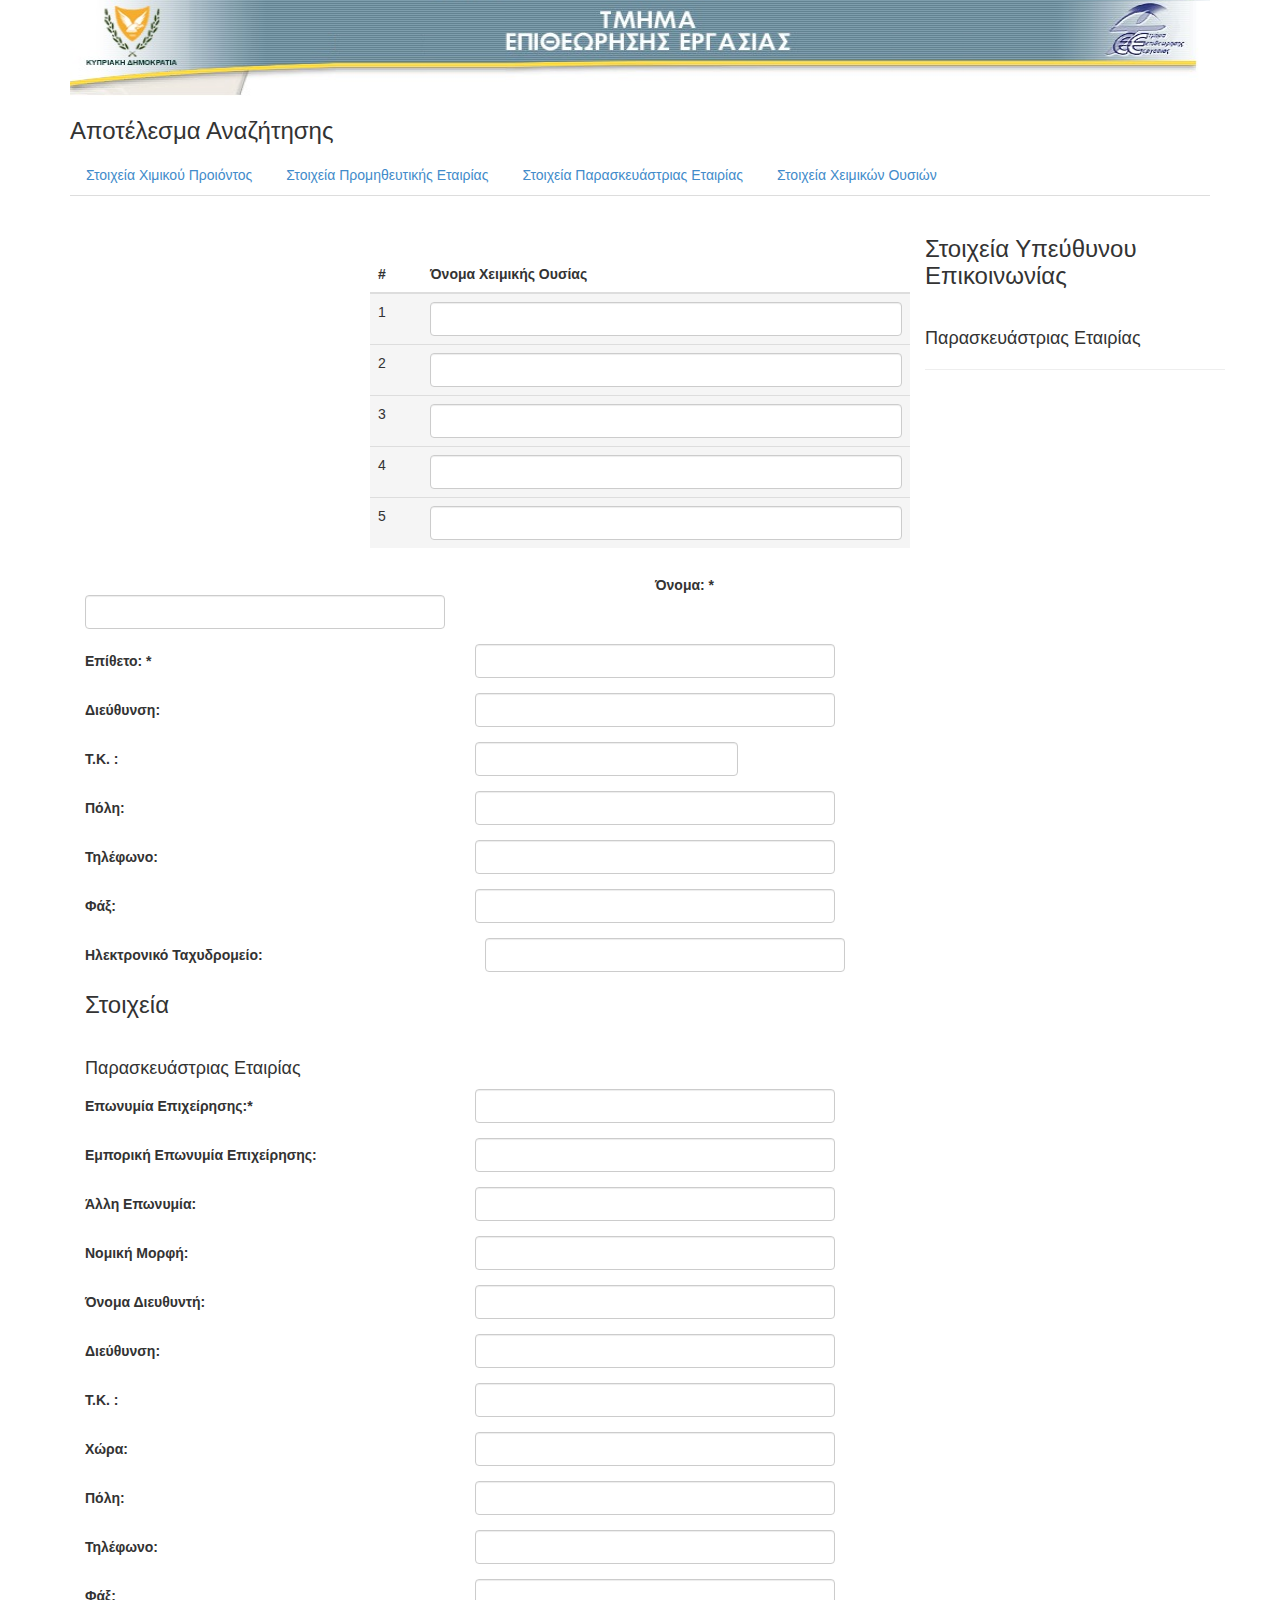
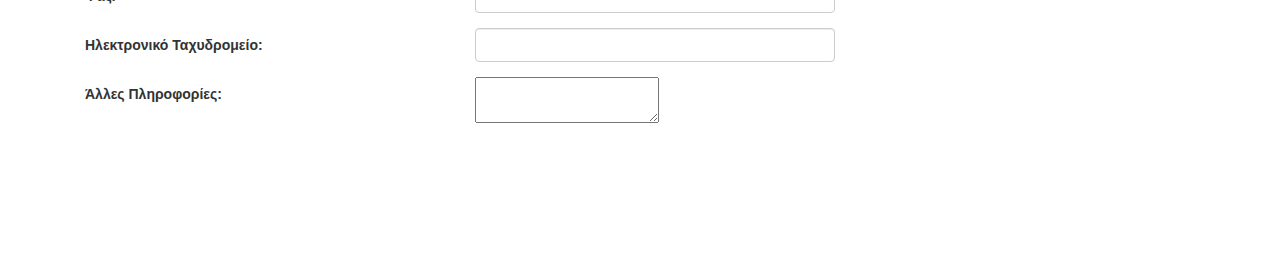
==== Apotelesma anazitisis.html @ d29f7b66 "last" ====
<!DOCTYPE html>
<html lang="en">
<head>
  <meta charset="utf-8">
  <title>Bootstrap 3, from LayoutIt!</title>
  <meta name="viewport" content="width=device-width, initial-scale=1.0">
  <meta name="description" content="">
  <meta name="author" content="">

	<!--link rel="stylesheet/less" href="less/bootstrap.less" type="text/css" /-->
	<!--link rel="stylesheet/less" href="less/responsive.less" type="text/css" /-->
	<!--script src="js/less-1.3.3.min.js"></script-->
	<!--append ‘#!watch’ to the browser URL, then refresh the page. -->
	
	<link href="css/bootstrap.min.css" rel="stylesheet">
	<link href="css/style.css" rel="stylesheet">

  <!-- HTML5 shim, for IE6-8 support of HTML5 elements -->
  <!--[if lt IE 9]>
    <script src="js/html5shiv.js"></script>
  <![endif]-->

  <!-- Fav and touch icons -->
  <link rel="apple-touch-icon-precomposed" sizes="144x144" href="img/apple-touch-icon-144-precomposed.png">
  <link rel="apple-touch-icon-precomposed" sizes="114x114" href="img/apple-touch-icon-114-precomposed.png">
  <link rel="apple-touch-icon-precomposed" sizes="72x72" href="img/apple-touch-icon-72-precomposed.png">
  <link rel="apple-touch-icon-precomposed" href="img/apple-touch-icon-57-precomposed.png">
  <link rel="shortcut icon" href="img/favicon.png">
  
	<script type="text/javascript" src="js/jquery.min.js"></script>
	<script type="text/javascript" src="js/bootstrap.min.js"></script>
	<script type="text/javascript" src="js/scripts.js"></script>
    
      <script type="text/javascript">

    

        // This function handles style and display changes for each next button click

        function handleWizardNext()

        {

            if (document.getElementById('ButtonNext').name == 'Step2')

            {

                // Change the button name - we use this to keep track of which step to display on a click

                document.getElementById('ButtonNext').name = 'Step3';

                document.getElementById('ButtonPrevious').name = 'Step1';

                // Disable/enable buttons when reach reach start and review steps

                document.getElementById('ButtonPrevious').disabled = '';

                // Set new step to display and turn off display of current step

                document.getElementById('Step1').style.display = 'none';

                document.getElementById('Step2').style.display = '';

                // Change background color on header to highlight new step

                document.getElementById('HeaderTableStep2').style.color= '#66CCFF';

                 document.getElementById('HeaderTableStep1').style.color = '#9DA1A3';

            }

            else if (document.getElementById('ButtonNext').name == 'Step3')

            {

                // Change the button name - we use this to keep track of which step to display on a click

                document.getElementById('ButtonNext').name = 'Step4';

                document.getElementById('ButtonPrevious').name = 'Step2';

                document.getElementById('Step2').style.display = 'none';

                document.getElementById('Step3').style.display = '';

                // Change background color on header to highlight new step

               
                document.getElementById('HeaderTableStep3').style.color= '#66CCFF';

                document.getElementById('HeaderTableStep2').style.color = '#9DA1A3';


            }

            else if (document.getElementById('ButtonNext').name == 'Step4')

            {

                // Change the button name - we use this to keep track of which step to display on a click

                document.getElementById('ButtonNext').name = 'Step5';

                document.getElementById('ButtonPrevious').name = 'Step3';

                // Set new step to display and turn off display of current step

                document.getElementById('Step3').style.display = 'none';

                document.getElementById('Step4').style.display = '';

                // Change background color on header to highlight new step

               
                document.getElementById('HeaderTableStep4').style.color= '#66CCFF';

                 document.getElementById('HeaderTableStep3').style.color = '#9DA1A3';


            }

            else if (document.getElementById('ButtonNext').name == 'Step5')

            {

                // Change the button name - we use this to keep track of which step to display on a click

                document.getElementById('ButtonNext').name = '';

                document.getElementById('ButtonPrevious').name = 'Step4';

                // Disable/enable buttons when reach reach start and review steps

                document.getElementById('ButtonNext').disabled = 'disabled';

                document.getElementById('SubmitFinal').disabled = '';

                // Set new step to display and turn off display of current step

                document.getElementById('Step4').style.display = 'none';

                document.getElementById('Step5').style.display = '';

                // Change background color on header to highlight new step

               
                document.getElementById('HeaderTableStep5').style.color= '#66CCFF';

                 document.getElementById('HeaderTableStep4').style.color = '#9DA1A3';


                // Load table elements for final review step

                loadStep5Review();

            }

        }

        

        // This function handles style and display changes for each previous button click

        function handleWizardPrevious()

        {

            if (document.getElementById('ButtonPrevious').name == 'Step1')

            {

                // Change the button name - we use this to keep track of which step to display on a click

                document.getElementById('ButtonNext').name = 'Step2';

                document.getElementById('ButtonPrevious').name = '';

                // Disable/enable buttons when reach reach start and review steps

                document.getElementById('ButtonPrevious').disabled = 'disabled';

                // Set new step to display and turn off display of current step

                document.getElementById('Step2').style.display = 'none';

                document.getElementById('Step1').style.display = '';

                // Change background color on header to highlight new step
				 document.getElementById('HeaderTableStep1').style.color= '#66CCFF';

                document.getElementById('HeaderTableStep2').style.color = '#000000';


            }

            else if (document.getElementById('ButtonPrevious').name == 'Step2')

            {

                // Change the button name - we use this to keep track of which step to display on a click

                document.getElementById('ButtonNext').name = 'Step3';

                document.getElementById('ButtonPrevious').name = 'Step1';

                // Set new step to display and turn off display of current step

                document.getElementById('Step3').style.display = 'none';

                document.getElementById('Step2').style.display = '';

                // Change background color on header to highlight new step

                 document.getElementById('HeaderTableStep2').style.color= '#66CCFF';

                document.getElementById('HeaderTableStep3').style.color = '#000000';
            }

            else if (document.getElementById('ButtonPrevious').name == 'Step3')

            {

                // Change the button name - we use this to keep track of which step to display on a click

                document.getElementById('ButtonNext').name = 'Step4';

                document.getElementById('ButtonPrevious').name = 'Step2';

                // Set new step to display and turn off display of current step

                document.getElementById('Step4').style.display = 'none';

                document.getElementById('Step3').style.display = '';

                // Change background color on header to highlight new step

                 document.getElementById('HeaderTableStep3').style.color= '#66CCFF';

                document.getElementById('HeaderTableStep4').style.color = '#000000';

            }

            else if (document.getElementById('ButtonPrevious').name == 'Step4')

            {

                // Change the button name - we use this to keep track of which step to display on a click

                document.getElementById('ButtonNext').name = 'Step5';

                document.getElementById('ButtonPrevious').name = 'Step3';

                // Disable/enable buttons when reach reach start and review steps

                document.getElementById('ButtonNext').disabled = '';

                document.getElementById('SubmitFinal').disabled = 'disabled';

                // Set new step to display and turn off display of current step

                document.getElementById('Step5').style.display = 'none';

                document.getElementById('Step4').style.display = '';

                // Change background color on header to highlight new step

                 document.getElementById('HeaderTableStep4').style.color= '#66CCFF';

                document.getElementById('HeaderTableStep5').style.color = '#000000';

            }

        }


        

        // This function handles loading the review table innerHTML for the user to review before final submission

        function loadStep5Review()

        {

            // Assign values to appropriate cells in review table

            document.getElementById('ReviewFirstName').innerHTML = document.getElementById('TextFirstName').value;

            document.getElementById('ReviewMiddleName').innerHTML = document.getElementById('TextMiddleName').value;

            document.getElementById('ReviewLastName').innerHTML = document.getElementById('TextLastName').value;

            document.getElementById('ReviewEmail').innerHTML = document.getElementById('TextEmail').value;

            // Indicate Yes or No based on subscription checkbox checked

            if (document.getElementById('CheckboxHtmlGoodies').checked == 1)

            {

                document.getElementById('ReviewHtmlGoodies').innerHTML = 'Yes';

            }

            else

            {

                document.getElementById('ReviewHtmlGoodies').innerHTML = 'No';

            }

            if (document.getElementById('CheckboxJavaScript').checked == 1)

            {

                document.getElementById('ReviewJavaScript').innerHTML = 'Yes';

            }

            else

            {

                document.getElementById('ReviewJavaScript').innerHTML = 'No';

            }

            if (document.getElementById('CheckboxWdvl').checked == 1)

            {

                document.getElementById('ReviewWdvl').innerHTML = 'Yes';

            }

            else

            {

                document.getElementById('ReviewWdvl').innerHTML = 'No';

            }

            // Special case to display password as asterisks

            var iCounter = 1;

            var iCharacterCount = document.getElementById('TextPassword').value.length;

            var passwordMasked = '';

            for (iCounter = 1; iCounter <= iCharacterCount; iCounter++)

            {

                passwordMasked = passwordMasked + '*';

            }

            document.getElementById('ReviewPassword').innerHTML = passwordMasked;

        }

    </script>
    
    
    
</head>

<body>
<div class="container">
	<div class="row clearfix">
		<div class="col-md-12 column">
			<img src="banner_gr_Laa.png" width="100%" height="98">
		</div>
	</div>
  <div class="row clearfix">
		<div class="col-md-4 column">
			<h3>
				Αποτέλεσμα Αναζήτησης 
		  </h3>
		</div>
        
        
	</div>
	<div class="row clearfix">
		<div class="col-md-12 column">
			<div class="tabbable" id="tabs-779710">
				<ul class="nav nav-tabs">
		
					<li>
						<a href="#Proion" data-toggle="tab">Στοιχεία Χιμικού  Προιόντος</a>
					</li>
                    <li>
						<a href="#promitheftis" data-toggle="tab">Στοιχεία Προμηθευτικής Εταιρίας </a>
					</li>
                   	<li> <a href="#paraksevastis" data-toggle="tab">Στοιχεία Παρασκευάστριας Εταιρίας </a></li>
                     <li>
						<a href="#ousia" data-toggle="tab">Στοιχεία Χειμικών Ουσιών  </a>
					</li>
				</ul>
				<div class="tab-content">
                <!-----------------------------Stixia xristii---------------------------------- -->

                     <!-----------------------------Prosthiki -------------------------------- -->
					<div class="tab-pane" id="Proion">
		<div class="col-md-12 ">
        <div class="container">
        	<div class="row">
       				
                              
                             <br>
                      <form class="form-horizontal" role="form">
                      
                        <div class="form-group">
                          <label class="control-label col-sm-4" for="name">Χημική Ονομασία:</label>
                    
                          <div class="col-sm-6">
                            <input type="name" class="form-control" id="inputname" />
                          </div>
                        </div>
                        
                  
                      
                        <div class="form-group">
                          <label class="control-label col-sm-4" for="name">Εμπορική Ονομασία:</label><td>
							
						</td>
                        <td>
						
						</td>
                        <td>
						
						</td>
						<td>
					
						</td>
                    
                          <div class="col-sm-6">
                            <input type="name" class="form-control" id="inputname" />
                          </div>
                        </div>
                       
                       
                               <div class="form-group">
                              <label class="control-label col-sm-4" for="fax">Προβλεπόμενες Χρήσεις:</label>
                              <div class="col-sm-6">
                                <textarea type="fax" class="form-control" rows="5" id="inputotherinfo" /></textarea>
                             
                              </div>
                           </div>
                        
                  
                           
                           <div class="form-group">
                          <label class="control-label col-sm-4" for="name">Κατάσταση:</label>
                    
                          <div class="col-sm-6">
                            <input type="name" class="form-control" id="inputname" />
                            <br>
                          </div>
                        </div>
                        
                  
                         <div class="form-group">
                          <label class="control-label col-sm-4" for="name">Διεύθυνση Αποθήκευσης Μείγματος:</label>
                    
                          <div class="col-sm-6">
                            <input type="name" class="form-control" id="inputname" />
                            <br>
                          </div>
                        </div>
                    
                         
                        <div class="form-group">
                          <label class="control-label col-sm-4" for="name">Στοιχεία Ταξινόμησης:</label>
                    
                          <div class="col-sm-6">
                            <input type="name" class="form-control" id="inputname" />
                            <br>
                          </div>
                        </div>
            
                         <div class="form-group">
                          <label class="control-label col-sm-4" for="name">Όγκος Συσκευασίας:</label>
                    
                          <div class="col-sm-6">
                            <input type="name" class="form-control" id="inputname" />
                            <br>
                          </div>
                        </div>
                        
                
       
                            <div class="form-group">
                              <label class="control-label col-sm-4" for="fax">Άλλες Πληροφορίες:</label>
                              <div class="col-sm-6">
                                <textarea type="fax" class="form-control" rows="5" id="inputotherinfo" /></textarea>
                                <br>
                              </div>
                           </div>
                        </form>
                        
                        
                        
        
        
		</div>
	</div>
</div>
                        
                        
					</div>
                    
                     <!-----------------------------Anazitisi------------------------------- -->
 <div class="tab-pane" id="promitheftis">
                    
	<div class="container" align="center">
	<div class="row clearfix">
    	<div class="col-md-1 column">
			</div>
			<div class="col-md-10 column" align="center">
            </br>
            </br>
            </br>
			<table class="table table-bordered">
				<thead>
					<tr>
						<th>
							#
						</th>
                        <th>
							Όνομα Εταιρίας 
						</th>
                        <th>
							Όνομα Υπεύθυνου Επικοινωνίας 
						</th>
                       
					</tr>
				</thead>
				<tbody>
					<tr class="active">
						<td>
							1
						</td>
                        
                        <td>
                        <input class="form-control" id="inputcompany" name="inputcompany" data-toggle="modal" data-target="#modal-container-803714" type="text">
                        </td>
                        <td>
                        </td>

												
					</tr>
					<tr class="active">
						<td>
							2
						</td>
                        <td>
                        </td>
						<td>
                        </td>
					</tr>
					<tr class="active">
						<td>
							3
						</td>
                        <td>
                        </td>
						<td>
                        </td>
					</tr>
					<tr class="active">
						<td>
							4
						</td>
                        <td>
                        </td>
						<td>
                        </td>
						
					</tr>
					<tr class="active">
						<td>
							5
						</td>
						<td>
                        </td>
                        <td>
                        </td>
					</tr>
                    
				</tbody>
			</table>
		</div>
	</div>
</div>
 <div class="container">
     <div class="row clearfix">
     	<div class="col-sm-6 column">	
        	  <div class="modal fade" id="modal-container-8" role="dialog" aria-labelledby="myModalLabel" aria-hidden="true">
                <div class="modal-dialog">
                    <div class="modal-content">
                        <div class="modal-header">
                             <button type="button" class="close" data-dismiss="modal" aria-hidden="true">×</button>
                            <h4 class="modal-title" id="myModalLabel">
                                Χημική Ουσία
                            </h4>
                        </div>
                        <div class="modal-body">
                             <form class="form-horizontal" role="form">
                        <div class="form-group">
                          <label class="control-label col-sm-5" for="name">Χημική ουσία:</label>
                    
                          <div class="col-sm-5">
                            <input type="name" class="form-control" id="ximiki" />
                          </div>
                        </div>
                         <div class="form-group">
                          <label class="control-label col-sm-5" for="name">CAS:</label>
                    
                          <div class="col-sm-5">
                            <input type="name" class="form-control" id="cas" />
                          </div>
                        </div>
                        
                        <div class="form-group">
                          <label class="control-label col-sm-5" for="name">EC/EINECS:</label>
                    
                          <div class="col-sm-5">
                            <input type="name" class="form-control" id="einecs" />
                          </div>
                        </div>
                    
                          <div class="form-group">
                          <label class="control-label col-sm-5" for="name">IUPAC:</label>
                    
                          <div class="col-sm-5">
                            <input type="name" class="form-control" id="iupac" />
                          </div>
                        </div>
                        
                          <div class="form-group">
                          <label class="control-label col-sm-5" for="name">Ονομασία:</label>
                    
                          <div class="col-sm-5">
                            <input type="name" class="form-control" id="name" />
                          </div>
                        </div>
                        
                         <div class="form-group">
                          <label class="control-label col-sm-5" for="name">Συγκέτρωση:</label>
                    
                          <div class="col-sm-5">
                            <input type="name" class="form-control" id="inputname" />
                          </div>
                        </div>
                        
                           <div class="form-group">
                          <label class="control-label col-sm-5" for="name">Στοιχεία Ταξινόμησης:</label>
                    
                          <div class="col-sm-5">
                            <input type="name" class="form-control" id="inputname" />
                          </div>
                        </div>
                        
                         <div class="form-group">
                          <label class="control-label col-sm-5" for="name">Εναρμονική Ταξινόμηση:</label>
                    
                          <div class="col-sm-5">
                            <input type="name" class="form-control" id="inputname" />
                          </div>
                        </div>
                  </form>
             <div class="modal-footer">
                             <button type="button" class="btn btn-default" data-dismiss="modal">Close</button> <button type="button" class="btn btn-primary" >Save changes</button>
                        </div>
          </div>
        </div>
        </div>
      </div>
    </div>

        </div>
     </div>
 
 </div>




</div>
<!---------------------------------->
<div class="tab-pane" id="ousia">
	<div class="col-md-3 column">
    </div>
	<div class="col-md-6 column" align="center">
            </br>
            </br>
            </br>
			<table class="table">
				<thead>
					<tr>
						<th>
							#
						</th>
                        <th>
							Όνομα Χειμικής Ουσίας 
						</th>
                       
					</tr>
				</thead>
				<tbody>
					<tr class="active">
						<td>
							1
						</td>
                        <td>
                        <input type="name" class="form-control" id="name" href="#modal-container-8" role="button" data-toggle="modal">
                        </td>
                       

												
					</tr>
					<tr class="active">
						<td>
							2
						</td>
                        <td>
                        <input type="name" class="form-control" id="name" href="#modal-container-8" role="button" data-toggle="modal">
                        </td>
						
					</tr>
					<tr class="active">
						<td>
							3
						</td>
                        <td>
                        <input type="name" class="form-control" id="name" href="#modal-container-8" role="button" data-toggle="modal">
                        </td>
						
					</tr>
					<tr class="active">
						<td>
							4
						</td>
                        <td>
                        <input type="name" class="form-control" id="name" href="#modal-container-8" role="button" data-toggle="modal">
                        </td>
						
						
					</tr>
					<tr class="active">
						<td>
							5
						</td>
						<td>
                        <input type="name" class="form-control" id="name" href="#modal-container-8" role="button" data-toggle="modal">
                        </td>
                        
					</tr>
                    
				</tbody>
			</table>
</div>


 <div class="col-md-6 column">
            <div class="modal fade" id="modal-container-8" role="dialog" aria-labelledby="myModalLabel" aria-hidden="true">
                <div class="modal-dialog">
                    <div class="modal-content">
                        <div class="modal-header">
                             <button type="button" class="close" data-dismiss="modal" aria-hidden="true">×</button>
                            <h4 class="modal-title" id="myModalLabel">
                                Χημική Ουσία
                            </h4>
                        </div>
                        <div class="modal-body">
                             <form class="form-horizontal" role="form">
                        <div class="form-group">
                          <label class="control-label col-sm-5" for="name">Χημική ουσία:</label>
                    
                          <div class="col-sm-5">
                            <label type="name" class="form-control" id="ximiki" />
                          </div>
                        </div>
                         <div class="form-group">
                          <label class="control-label col-sm-5" for="name">CAS:</label>
                    
                          <div class="col-sm-5">
                            <label type="name" class="form-control" id="cas" />
                          </div>
                        </div>
                        
                        <div class="form-group">
                          <label class="control-label col-sm-5" for="name">EC/EINECS:</label>
                    
                          <div class="col-sm-5">
                            <label type="name" class="form-control" id="einecs" />
                          </div>
                        </div>
                    
                          <div class="form-group">
                          <label class="control-label col-sm-5" for="name">IUPAC:</label>
                    
                          <div class="col-sm-5">
                            <label type="name" class="form-control" id="iupac" />
                          </div>
                        </div>
                        
                          <div class="form-group">
                          <label class="control-label col-sm-5" for="name">Ονομασία:</label>
                    
                          <div class="col-sm-5">
                            <label type="name" class="form-control" id="name" />
                          </div>
                        </div>
                        
                         <div class="form-group">
                          <label class="control-label col-sm-5" for="name">Συγκέτρωση:</label>
                    
                          <div class="col-sm-5">
                            <input type="name" class="form-control" id="inputname" />
                          </div>
                        </div>
                        
                           <div class="form-group">
                          <label class="control-label col-sm-5" for="name">Στοιχεία Ταξινόμησης:</label>
                    
                          <div class="col-sm-5">
                            <input type="name" class="form-control" id="inputname" />
                          </div>
                        </div>
                        
                         <div class="form-group">
                          <label class="control-label col-sm-5" for="name">Εναρμονική Ταξινόμηση:</label>
                    
                          <div class="col-sm-5">
                            <input type="name" class="form-control" id="inputname" />
                          </div>
                        </div>
                  </form>
          </div>
        </div>
        </div>
      </div>
    </div>






</div>
<!-----------------------------Paraskevastis------------------------------- -->
 <div class="tab-pane" id="paraksevastis">

   <div class="container">
        <br>

        <div class="row clearfix">
            <div class="col-md-12 column" id="form">
                <h3>Στοιχεία Υπεύθυνου Επικοινωνίας</h3><br>

                <h4>Παρασκευάστριας Εταιρίας</h4>
                <hr>

                <form class="form-horizontal">
                    <div class="form-group">
                        <label class="col-sm-4 control-label" for=
                        "inputname">Όνομα: *</label>

                        <div class="col-sm-4">
                            <input class="form-control" id="inputname" type=
                            "name">
                       
                        </div>
                    </div>
                    
                     <div class="form-group">
                        <label class="col-sm-4 control-label" for=
                        "inputsurname">Επίθετο: *</label>

                        <div class="col-sm-4">
                            <input class="form-control" id="inputsurname" type=
                            "text">
                        </div>
                        </div>   
                   
                    <div class="form-group">
                        <label class="col-sm-4 control-label" for=
                        "inputaddress">Διεύθυνση:</label>

                        <div class="col-sm-4">
                            <input class="form-control" id="inputaddress" type=
                            "text">
                        </div>
                    </div>
                    
                    <div class="form-group">
                        <label class="col-sm-4 control-label" for=
                        "inputpo">T.K. :</label>

                        <div class="col-sm-3">
                            <input class="form-control" id="inputpo" type=
                            "number">
                        </div>

                        <div class="col-sm-1"><i class="fa fa-question-circle" data-toggle="tooltip" data-placement="left" title="Ταχυδρομικός Κώδικας"></i></div>
                    </div>
                    
                    <div class="form-group">
                        <label class="col-sm-4 control-label" for=
                        "inputcity">Πόλη:</label>

                        <div class="col-sm-4">
                            <input class="form-control" id="inputcity" type=
                            "text">
                        </div>
                    </div>
                    

                    <div class="form-group">
                        <label class="col-sm-4 control-label" for=
                        "inputphone">Τηλέφωνο:</label>

                        <div class="col-sm-4">
                            <input class="form-control" id="inputphone" type=
                            "number">
                        </div>
                    </div>
                    <div class="form-group">
                        <label class="col-sm-4 control-label" for=
                        "inputfax">Φάξ:</label>

                        <div class="col-sm-4">
                            <input class="form-control" id="inputfax" type=
                            "number">
                        </div>
                    </div>
                    
                    <div class="form-group">
                        <label class="col-sm-4 control-label" for=
                        "inputcity">Ηλεκτρονικό Ταχυδρομείο:</label>

                        <div class="col-sm-4"style="margin-left:10px">
                            <input class="form-control" id="inputcity" type=
                            "email">
                        </div>
                    </div>
                    
                    <h3>Στοιχεία</h3><br>

                    <h4>Παρασκευάστριας Εταιρίας</h4>
                    
                    <div class="form-group">
                        <label class="col-sm-4 control-label" for=
                        "inputname">Επωνυμία Επιχείρησης:*</label>

                        <div class="col-sm-4">
                            <input class="form-control" id="inputname" type=
                            "name">
                        </div>
 <div class="col-sm-1"><i class="fa fa-question-circle" data-toggle="popover" data-placement="top" title="Αν πρόκειται για εταιρεία δηλώστε
 το όνομα της εταιρείας όπως δηλώθηκε 
 στον Έφορο Εταιρειών"></i></div>
</div>
                    
                    <div class="form-group">
                        <label class="col-sm-4 control-label" for=
                        "inputname">Εμπορική Επωνυμία Επιχείρησης:</label>

                        <div class="col-sm-4">
                            <input class="form-control" id="inputname" type=
                            "text">
                        </div>
                    </div>
                    
                    <div class="form-group">
                        <label class="col-sm-4 control-label" for=
                        "inputname">Άλλη Επωνυμία:</label>

                        <div class="col-sm-4">
                            <input class="form-control" id="inputname" type=
                            "text">
                        </div>
                    </div>
                    
                    <div class="form-group">
                        <label class="col-sm-4 control-label" for=
                        "inputlegalform">Νομική Μορφή:</label>

                        <div class="col-sm-4">
                            <input class="form-control" id="inputlegalform"
                            type="text">
                        </div>
                    </div>
                    
                    <div class="form-group">
                        <label class="col-sm-4 control-label" for=
                        "inputname">Όνομα Διευθυντή:</label>
                        <div class="col-sm-4 ">
                            <input class="form-control" id="inputname" type=
                            "text">
                        </div>
                    </div>
                   
                    <div class="form-group">
                        <label class="col-sm-4 control-label" for=
                        "inputaddress">Διεύθυνση:</label>

                        <div class="col-sm-4">
                            <input class="form-control" id="inputaddress" type=
                            "text">
                        </div>
                        <div class="col-sm-4"><i class="fa fa-question-circle" data-toggle="tooltip" data-placement="left" title="Ταχυδρομικός Κώδικας"></i></div>
                    </div>
                   
                    <div class="form-group">
                        <label class="col-sm-4 control-label" for=
                        "inputpo">T.K. :</label>

                        <div class="col-sm-4">
                            <input class="form-control" id="inputpo" type=
                            "number">
                        </div>
                    </div>
                    
                    <div class="form-group">
                        <label class="col-sm-4 control-label" for=
                        "inputcountry">Χώρα:</label>
                        <datalist  id ="xores">
											<option value="Αφγανιστάν"></option>
											<option value="Nησιά Åland"></option>
											<option value="Αλβανία"></option>
											<option value="Αλγερία"></option>
											<option value="Αμερικανική Σαμόα"></option>
											<option value="Ανδόρα"></option>
											<option value="Αγκόλα"></option>
											<option value="Ανγκουίλα"></option>
											<option value="Ανταρκτική"></option>
											<option value="Αντίγκουα και Μπαρμπούντα"></option>
											<option value="Αργεντινή"></option>
											<option value="Αρμενία"></option>
											<option value="Αρούμπα"></option>
											<option value="Αυστραλία"></option>
											<option value="Αυστρία"></option>
											<option value="Αζερμπαϊτζάν"></option>
											<option value="Μπαχάμες"></option>
											<option value="Μπαχρέιν"></option>
											<option value="Μπαγκλαντές"></option>
											<option value="Μπαρμπάντος"></option>
											<option value="Λευκορωσία"></option>
											<option value="Βέλγιο"></option>
											<option value="Μπελίζ"></option>
											<option value="Μπενίν"></option>
											<option value="Βερμούδες"></option>
											<option value="Μπουτάν"></option>
											<option value="Βολιβία, πολυεθνικά κατάσταση του"></option>
											<option value="Μποναίρ, Άγιος Ευστάθιος και Σάμπα"></option>
											<option value="Βοσνία και Ερζεγοβίνη"></option>
											<option value="Μποτσουάνα"></option>
											<option value="Νήσος Μπουβέ"></option>
											<option value="Βραζιλία"></option>
											<option value="Βρετανικό Έδαφος Ινδικού Ωκεανού"></option>
											<option value="Μπρουνέι Νταρουσαλάμ"></option>
											<option value="Βουλγαρία"></option>
											<option value="Μπουρκίνα Φάσο"></option>
											<option value="Μπουρούντι"></option>
											<option value="Καμπότζη"></option>
											<option value="Καμερούν"></option>
											<option value="Καναδάς"></option>
											<option value="Πράσινο Ακρωτήριο"></option>
											<option value="Νησιά Καϊμάν"></option>
											<option value="Κεντροαφρικανική Δημοκρατία"></option>
											<option value="Τσαντ"></option>
											<option value="Χιλή"></option>
											<option value="Κίνα"></option>
											<option value="Νήσος των Χριστουγέννων"></option>
											<option value="Νησιά Κόκος (Κίλινγκ)"></option>
											<option value="Κολομβία"></option>
											<option value="Κομόρες"></option>
											<option value="Κονγκό"></option>
											<option value="Κονγκό, Λαϊκή Δημοκρατία του"></option>
											<option value="Νήσοι Κουκ"></option>
											<option value="Κόστα Ρίκα"></option>
											<option value="Ακτή Ελεφαντοστού"></option>
											<option value="Κροατία"></option>
											<option value="Κούβα"></option>
											<option value="Κουρασάο"></option>
											<option value="Κύπρος"></option>
											<option value="Τσεχία"></option>
											<option value="Δανία"></option>
											<option value="Τζιμπουτί"></option>
											<option value="Ντομίνικα"></option>
											<option value="Δομινικανή Δημοκρατία"></option>
											<option value="Ισημερινός"></option>
											<option value="Αίγυπτος"></option>
											<option value="Ελ Σαλβαδόρ"></option>
											<option value="Ισημερινή Γουινέα"></option>
											<option value="Ερυθραία"></option>
											<option value="Εσθονία"></option>
											<option value="Αιθιοπία"></option>
											<option value="Νησιά Φώκλαντ (Μαλβίνες)"></option>
											<option value="Νησιά Φερόε"></option>
											<option value="Φίτζι"></option>
											<option value="Φινλανδία"></option>
											<option value="Γαλλία"></option>
											<option value="Γαλλική Γουιάνα"></option>
											<option value="Γαλλική Πολυνησία"></option>
											<option value="Γαλλικά Νότια Εδάφη"></option>
											<option value="Γκαμπόν"></option>
											<option value="Γκάμπια"></option>
											<option value="Γεωργία"></option>
											<option value="Γερμανία"></option>
											<option value="Γκάνα"></option>
											<option value="Γιβραλτάρ"></option>
											<option value="Ελλάδα"></option>
											<option value="Γροιλανδία"></option>
											<option value="Γρενάδα"></option>
											<option value="Γουαδελούπη"></option>
											<option value="Γκουάμ"></option>
											<option value="Γουατεμάλα"></option>
											<option value="Γουινέα"></option>
											<option value="Γουινέα-Μπισάου"></option>
											<option value="Γουιάνα"></option>
											<option value="Αϊτή"></option>
											<option value="ΜακΝτόναλντ Νήσοι"></option>
											<option value="Βατικανό"></option>
											<option value="Ονδούρα"></option>
											<option value="Χονγκ Κονγκ"></option>
											<option value="Ουγγαρία"></option>
											<option value="Ισλανδία"></option>
											<option value="Ινδία"></option>
											<option value="Ινδονησία"></option>
											<option value="Ιράν, Ισλαμική Δημοκρατία του"></option>
											<option value="Ιράκ"></option>
											<option value="Ιρλανδία"></option>
											<option value="Νήσος του Μαν"></option>
											<option value="Ισραήλ"></option>
											<option value="Ιταλία"></option>
											<option value="Τζαμάικα"></option>
											<option value="Ιαπωνία"></option>
											<option value="Τζέρσεϊ"></option>
											<option value="Ιορδανία"></option>
											<option value="Καζακστάν"></option>
											<option value="Κένυα"></option>
											<option value="Κιριμπάτι"></option>
											<option value="Κορέα, Λαϊκή Δημοκρατία του"></option>
											<option value="Κορέα, Δημοκρατία της"></option>
											<option value="Κουβέιτ"></option>
											<option value="Κιργιστάν"></option>
											<option value="Δημοκρατική Λαϊκή Δημοκρατία"></option>
											<option value="Λετονία"></option>
											<option value="Λίβανος"></option>
											<option value="Λεσότο"></option>
											<option value="Λιβερία"></option>
											<option value="Λιβύη"></option>
											<option value="Λιχτενστάιν"></option>
											<option value="Λιθουανία"></option>
											<option value="Λουξεμβούργο"></option>
											<option value="Μακάο"></option>
											<option value="Μαδαγασκάρη"></option>
											<option value="Μαλάουι"></option>
											<option value="Μαλαισία"></option>
											<option value="Μαλδίβες"></option>
											<option value="Μάλι"></option>
											<option value="Μάλτα"></option>
											<option value="Νησιά Μάρσαλ"></option>
											<option value="Μαρτινίκα"></option>
											<option value="Μαυριτανία"></option>
											<option value="Μαυρίκιος"></option>
											<option value="Μαγιότ"></option>
											<option value="Μεξικό"></option>
											<option value="Μικρονησία, Ομόσπονδες Πολιτείες της"></option>
											<option value="Μολδαβία, Δημοκρατία της"></option>
											<option value="Μονακό"></option>
											<option value="Μογγολία"></option>
											<option value="Μαυροβούνιο"></option>
											<option value="Μονσεράτ"></option>
											<option value="Μαρόκο"></option>
											<option value="Μοζαμβίκη"></option>
											<option value="Μιανμάρ"></option>
											<option value="Ναμίμπια"></option>
											<option value="Ναουρού"></option>
											<option value="Νεπάλ"></option>
											<option value="Ολλανδία"></option>
											<option value="Νέα Καληδονία"></option>
											<option value="Νέα Ζηλανδία"></option>
											<option value="Νικαράγουα"></option>
											<option value="Νίγηρας"></option>
											<option value="Νιγηρία"></option>
											<option value="Νιούε"></option>
											<option value="Νησί Νόρφολκ"></option>
											<option value="Βόρειες Μαριάνες Νήσοι"></option>
											<option value="Νορβηγία"></option>
											<option value="Ομάν"></option>
											<option value="Πακιστάν"></option>
											<option value="Παλάου"></option>
											<option value="Κατεχόμενα Παλαιστινιακά Εδάφη"></option>
											<option value="Παναμάς"></option>
											<option value="Παπούα Νέα Γουινέα"></option>
											<option value="Παραγουάη"></option>
											<option value="Περού"></option>
											<option value="Φιλιππίνες"></option>
											<option value="Πίτκερν"></option>
											<option value="Πολωνία"></option>
											<option value="Πορτογαλία"></option>
											<option value="Πουέρτο Ρίκο"></option>
											<option value="Κατάρ"></option>
											<option value="Ρεϋνιόν"></option>
											<option value="Ρουμανία"></option>
											<option value="Ρωσική Ομοσπονδία"></option>
											<option value=" Ρουάντα"></option>
											<option value="Άγιος Βαρθολομαίος"></option>
											<option value="Αγία Ελένη, της Αναλήψεως και Τριστάν ντα Κούνια"></option>
											<option value="Άγιος Χριστόφορος και Νέβις"></option>
											<option value="Αγία Λουκία"></option>
											<option value="Άγιος Μαρτίνος (Γαλλικό τμήμα)"></option>
											<option value="Σαιν Πιερ και Μικελόν"></option>
											<option value="Άγιος Βικέντιος και Γρεναδίνες"></option>
											<option value="Σαμόα"></option>
											<option value="Σαν Μαρίνο"></option>
											<option value="Σάο Τομέ και Πρίνσιπε"></option>
											<option value="Σαουδική Αραβία"></option>
											<option value="Σενεγάλη"></option>
											<option value="Σερβία"></option>
											<option value="Σεϋχέλλες"></option>
											<option value="Σιέρα Λεόνε"></option>
											<option value="Σιγκαπούρη"></option>
											<option value="Άγιος Μαρτίνος (ολλανδικό τμήμα)"></option>
											<option value="Σλοβακία"></option>
											<option value="Σλοβενία"></option>
											<option value="Νησιά Σολομώντα"></option>
											<option value="Σομαλία"></option>
											<option value="Νότια Αφρική"></option>
											<option value="Νότια Γεωργία και Νότια Νησιά Σάντουιτς"></option>
											<option value="Νότιο Σουδάν"></option>
											<option value="Ισπανία"></option>
											<option value="Σρι Λάνκα"></option>
											<option value="Σουδάν"></option>
											<option value="Σουρινάμ"></option>
											<option value="Σβάλμπαρντ και Γιαν Μαγιέν"></option>
											<option value="Σουαζιλάνδη"></option>
											<option value="Σουηδία"></option>
											<option value="Ελβετία"></option>
											<option value="Συριακή Αραβική Δημοκρατία"></option>
											<option value="Ταϊβάν, Επαρχία της Κίνας"></option>
											<option value="Τατζικιστάν"></option>
											<option value="Τανζανία, Ενωμένη Δημοκρατία της"></option>
											<option value="Ταϊλάνδη"></option>
											<option value="Ανατολικό Τιμόρ"></option>
											<option value="Τόγκο"></option>
											<option value="Τοκελάου"></option>
											<option value="Τόνγκα"></option>
											<option value="Τρινιντάντ και Τομπάγκο"></option>
											<option value="Τυνησία"></option>
											<option value="Τουρκία"></option>
											<option value="Τουρκμενιστάν"></option>
											<option value="Τερκς και Κάικος"></option>
											<option value="Τουβαλού"></option>
											<option value="Ουγκάντα"></option>
											<option value="Ουκρανία"></option>
											<option value="Ηνωμένα Αραβικά Εμιράτα"></option>
											<option value="Ηνωμένο Βασίλειο"></option>
											<option value="Ηνωμένες Πολιτείες"></option>
											<option value="Ηνωμένες Πολιτείες Μικρά απομονωμένα νησιά"></option>
											<option value="Ουρουγουάη"></option>
											<option value="Ουζμπεκιστάν"></option>
											<option value="Βανουάτου"></option>
											<option value="Βενεζουέλα, Βολιβαριανής Δημοκρατίας της"></option>
											<option value="Βιετνάμ"></option>
											<option value="Βρετανικοί Παρθένοι Νήσοι"></option>
											<option value="Αμερικανικές Παρθένοι Νήσοι"></option>
											<option value="Ουόλις και Φουτούνα"></option>
											<option value="Δυτική Σαχάρα"></option>
											<option value="Υεμένη"></option>
											<option value="Ζάμπια"></option>
											<option value="Ζιμπάμπουε"></option>

										</datalist>
                        <div class="col-sm-4">
                            <input autocomplete="false" class="form-control"
                            id="xora" list="xores" onblur=
                            "inputCheck('xora','wrongxora');" required>
                            <datalist id="xores"></datalist>
                        </div>
                    </div>
                    
                    <div class="form-group">
                        <label class="col-sm-4 control-label" for=
        "inputcity">Πόλη:</label>

        <div class="col-sm-4">
            <input class="form-control" id="inputcity" type="text">
        </div>
                    </div>
                   
                    <div class="form-group">
                        <label class="col-sm-4 control-label" for=
                        "inputphone">Τηλέφωνο:</label>
                        <div class="col-sm-4">
                            <input class="form-control" id="inputfax" type="number">
                        </div>
                    </div>
                   
                    <div class="form-group">
                    <label class="col-sm-4 control-label" for=
                        "inputfax">Φάξ:</label>
                    <div class="col-sm-4">
                            <input class="form-control" id="inputphone" type="number">
                        </div>

                </div>
                   
                    <div class="form-group">
                        <label class="col-sm-4 control-label" for="inputcity">Ηλεκτρονικό
                        Ταχυδρομείο:</label>

                        <div class="col-sm-4">
                            <input class="form-control" id="inputcity" type="email">
                        </div>
                    </div>
                    
                    <div class="form-group">
                        <label class="col-sm-4 control-label" for="inputcity">Άλλες
                        Πληροφορίες:</label>

                        <div class="col-sm-6">
                                <textarea class="otherinfo">
                </textarea>
                            </div>
                    </div>
                    <br>
                    <br>
                    <br>
                    <br>
                    <br>
                    <br>
                    <br>
                </form>
                
                </div>

</div>

<!------------------------------------------>
 
</body>
</html>
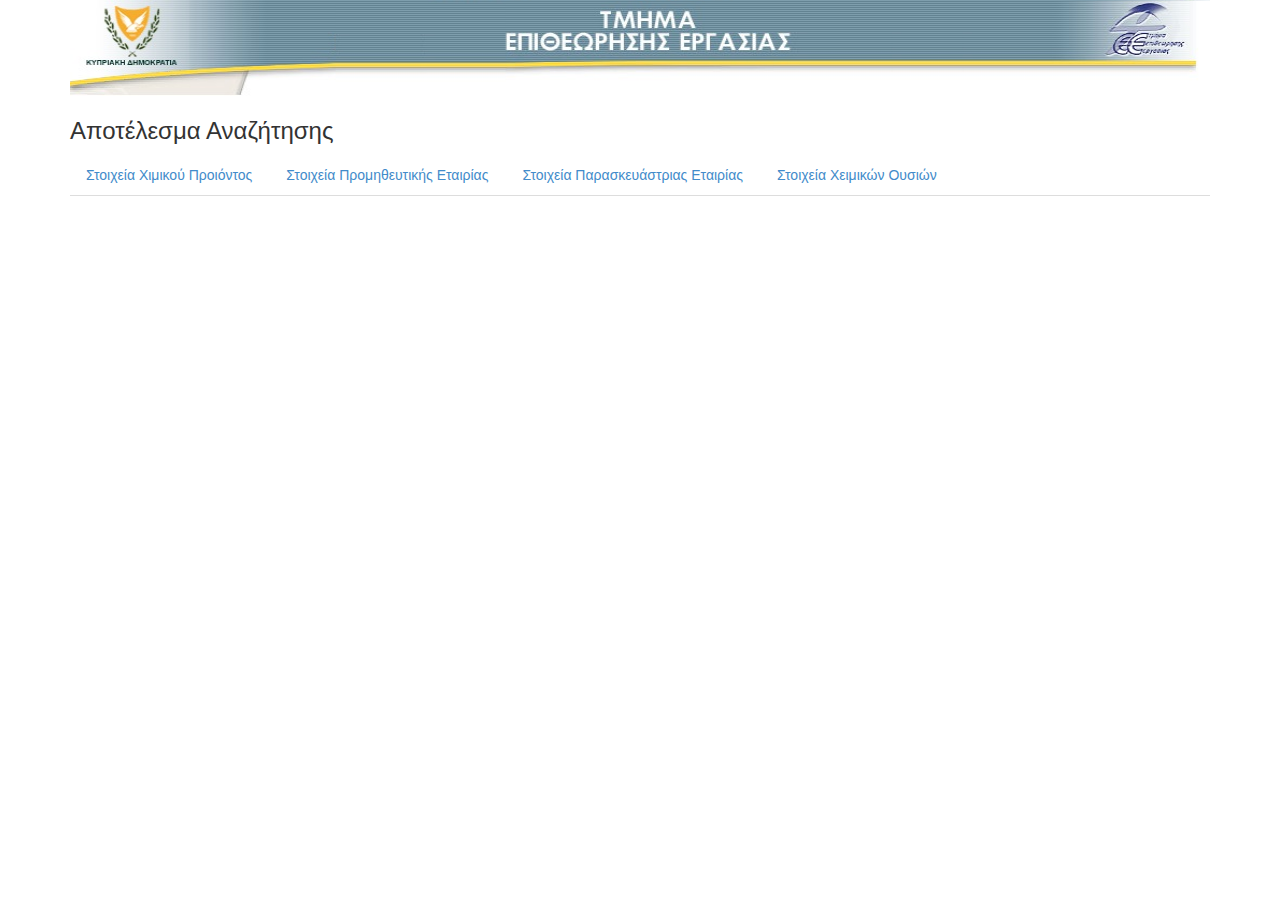
==== commit 30674a39: "last version (PERIPOU)" ====
--- a/Apotelesma anazitisis.html
+++ b/Apotelesma anazitisis.html
@@ -27,10 +27,7 @@
   <link rel="apple-touch-icon-precomposed" sizes="72x72" href="img/apple-touch-icon-72-precomposed.png">
   <link rel="apple-touch-icon-precomposed" href="img/apple-touch-icon-57-precomposed.png">
   <link rel="shortcut icon" href="img/favicon.png">
-  
-	<script type="text/javascript" src="js/jquery.min.js"></script>
-	<script type="text/javascript" src="js/bootstrap.min.js"></script>
-	<script type="text/javascript" src="js/scripts.js"></script>
+  <link href="css/custom.css" rel="stylesheet" media="screen">
     
       <script type="text/javascript">
 
@@ -546,7 +543,8 @@
 						</td>
                         
                         <td>
-                        <input class="form-control" id="inputcompany" name="inputcompany" data-toggle="modal" data-target="#modal-container-803714" type="text">
+                        
+                            <input class="form-control" id="inputcompany" name="inputcompany" data-toggle="modal"  href="#modal-container-80aa"  type="text"/> 
                         </td>
                         <td>
                         </td>
@@ -596,96 +594,7 @@
 		</div>
 	</div>
 </div>
- <div class="container">
-     <div class="row clearfix">
-     	<div class="col-sm-6 column">	
-        	  <div class="modal fade" id="modal-container-8" role="dialog" aria-labelledby="myModalLabel" aria-hidden="true">
-                <div class="modal-dialog">
-                    <div class="modal-content">
-                        <div class="modal-header">
-                             <button type="button" class="close" data-dismiss="modal" aria-hidden="true">×</button>
-                            <h4 class="modal-title" id="myModalLabel">
-                                Χημική Ουσία
-                            </h4>
-                        </div>
-                        <div class="modal-body">
-                             <form class="form-horizontal" role="form">
-                        <div class="form-group">
-                          <label class="control-label col-sm-5" for="name">Χημική ουσία:</label>
-                    
-                          <div class="col-sm-5">
-                            <input type="name" class="form-control" id="ximiki" />
-                          </div>
-                        </div>
-                         <div class="form-group">
-                          <label class="control-label col-sm-5" for="name">CAS:</label>
-                    
-                          <div class="col-sm-5">
-                            <input type="name" class="form-control" id="cas" />
-                          </div>
-                        </div>
-                        
-                        <div class="form-group">
-                          <label class="control-label col-sm-5" for="name">EC/EINECS:</label>
-                    
-                          <div class="col-sm-5">
-                            <input type="name" class="form-control" id="einecs" />
-                          </div>
-                        </div>
-                    
-                          <div class="form-group">
-                          <label class="control-label col-sm-5" for="name">IUPAC:</label>
-                    
-                          <div class="col-sm-5">
-                            <input type="name" class="form-control" id="iupac" />
-                          </div>
-                        </div>
-                        
-                          <div class="form-group">
-                          <label class="control-label col-sm-5" for="name">Ονομασία:</label>
-                    
-                          <div class="col-sm-5">
-                            <input type="name" class="form-control" id="name" />
-                          </div>
-                        </div>
-                        
-                         <div class="form-group">
-                          <label class="control-label col-sm-5" for="name">Συγκέτρωση:</label>
-                    
-                          <div class="col-sm-5">
-                            <input type="name" class="form-control" id="inputname" />
-                          </div>
-                        </div>
-                        
-                           <div class="form-group">
-                          <label class="control-label col-sm-5" for="name">Στοιχεία Ταξινόμησης:</label>
-                    
-                          <div class="col-sm-5">
-                            <input type="name" class="form-control" id="inputname" />
-                          </div>
-                        </div>
-                        
-                         <div class="form-group">
-                          <label class="control-label col-sm-5" for="name">Εναρμονική Ταξινόμηση:</label>
-                    
-                          <div class="col-sm-5">
-                            <input type="name" class="form-control" id="inputname" />
-                          </div>
-                        </div>
-                  </form>
-             <div class="modal-footer">
-                             <button type="button" class="btn btn-default" data-dismiss="modal">Close</button> <button type="button" class="btn btn-primary" >Save changes</button>
-                        </div>
-          </div>
-        </div>
-        </div>
-      </div>
-    </div>
-
-        </div>
-     </div>
  
- </div>
 
 
 
@@ -1346,7 +1255,229 @@
 </div>
 
 <!------------------------------------------>
- 
+<div class="modal fade" id="modal-container-80aa" role="dialog" aria-labelledby="myModalLabel" aria-hidden="true">
+				<div class="modal-dialog">
+					<div class="modal-content">
+						<div class="modal-header">
+							 <button type="button" class="close" data-dismiss="modal" aria-hidden="true">×</button>
+							<h4 class="modal-title" id="myModalLabel">
+								Προμηθεύτρια Εταιρία
+							</h4>
+						</div>
+						<div class="modal-body">
+							 <div class="container">
+        <br>
+
+        <div class="row clearfix">
+            <div class="col-md-12 column">
+                <h3>Στοιχεία Υπεύθυνου Επικοινωνίας</h3><br>
+
+                <h4>Προμηθεύτριας Εταιρίας</h4>
+                <hr>
+
+                <form class="form-horizontal">
+                    <div class="form-group">
+                        <label class="col-sm-4 control-label" for=
+                        "inputname">Όνομα: *</label>
+
+                        <div class="col-sm-4">
+                            <input class="form-control" id="inputname" type=
+                            "name">
+                        </div>
+                    </div>
+                   
+                     <div class="form-group">
+                        <label class="col-sm-4 control-label" for=
+                        "inputsurname">Επίθετο: *</label>
+
+                        <div class="col-sm-4">
+                            <input class="form-control" id="inputsurname" type=
+                            "text">
+                        </div>
+                        </div>   
+                   
+                    <div class="form-group">
+                        <label class="col-sm-4 control-label" for=
+                        "inputaddress">Διεύθυνση:</label>
+
+                        <div class="col-sm-4">
+                            <input class="form-control" id="inputaddress" type=
+                            "text">
+                        </div>
+                    </div>
+                    
+                    <div class="form-group">
+                        <label class="col-sm-4 control-label" for=
+                        "inputpo">T.K. :</label>
+
+                        <div class="col-sm-3">
+                            <input class="form-control" id="inputpo" type=
+                            "number">
+                        </div>
+
+                        <div class="col-sm-1"><i class="fa fa-question-circle" data-toggle="tooltip" data-placement="left" title="Ταχυδρομικός Κώδικας"></i></div>
+                    </div>
+                    
+                    <div class="form-group">
+                        <label class="col-sm-4 control-label" for=
+                        "inputcity">Πόλη:</label>
+
+                        <div class="col-sm-4">
+                            <input class="form-control" id="inputcity" type=
+                            "text">
+                        </div>
+                    </div>
+                    
+                   
+
+                    <div class="form-group">
+                        <label class="col-sm-4 control-label" for=
+                        "inputphone">Τηλέφωνο:</label>
+
+                        <div class="col-sm-4">
+                            <input class="form-control" id="inputphone" type=
+                            "number">
+                        </div>
+                    </div>
+                    
+                    <div class="form-group">
+                        <label class="col-sm-4 control-label" for=
+                        "inputfax">Φάξ:</label>
+
+                        <div class="col-sm-4">
+                            <input class="form-control" id="inputfax" type=
+                            "number">
+                        </div>
+                    </div>
+                    
+                    <div class="form-group">
+                        <label class="col-sm-4 control-label" for=
+                        "inputcity">Ηλεκτρονικό Ταχυδρομείο:</label>
+
+                        <div class="col-sm-4">
+                            <input class="form-control" id="inputcity" type=
+                            "email">
+                        </div>
+                    </div>
+                    <br>
+                    <hr>
+                    <h3>Στοιχεία</h3><br>
+
+                    <h4>Παρασκευάστριας Εταιρίας</h4>
+                    <hr>
+                    <br>
+                    <div class="form-group">
+                        <label class="col-sm-4 control-label" for=
+                        "inputname">Επωνυμία Επιχείρησης:*</label>
+
+                        <div class="col-sm-4">
+                            <input class="form-control" id="inputname" type=
+                            "name">
+                        </div>
+ <div class="col-sm-1"><i class="fa fa-question-circle" data-toggle="popover" data-placement="top" title="Αν πρόκειται για εταιρεία δηλώστε
+ το όνομα της εταιρείας όπως δηλώθηκε 
+ στον Έφορο Εταιρειών"></i></div>
+</div>               
+                   
+                    <div class="form-group">
+                        <label class="col-sm-4 control-label" for=
+                        "inputlegalform">Νομική Μορφή:</label>
+
+                        <div class="col-sm-4">
+                            <input class="form-control" id="inputlegalform"
+                            type="text">
+                        </div>
+                    </div>
+                    
+                    <div class="form-group">
+                        <label class="col-sm-4 control-label" for=
+                        "inputaddress">Διεύθυνση:</label>
+
+                        <div class="col-sm-4">
+                            <input class="form-control" id="inputaddress" type=
+                            "text">
+                        </div>
+                        <div class="col-sm-1"><i class="fa fa-question-circle" data-toggle="tooltip" data-placement="left" title="Ταχυδρομικός Κώδικας"></i></div>
+                    </div>
+                    
+                    <div class="form-group">
+                        <label class="col-sm-4 control-label" for=
+                        "inputpo">T.K. :</label>
+
+                        <div class="col-sm-4">
+                            <input class="form-control" id="inputpo" type=
+                            "number">
+                        </div>
+                    </div>
+                    
+                    <div class="form-group">
+                        <label class="col-sm-4 control-label" for=
+        "inputcity">Πόλη:</label>
+
+        <div class="col-sm-4">
+            <input class="form-control" id="inputcity" type="text">
+        </div>
+                    </div>
+        
+                    <div class="form-group">
+                        <label class="col-sm-4 control-label" for=
+                        "inputphone">Τηλέφωνο:</label>
+                        <div class="col-sm-4">
+                            <input class="form-control" id="inputfax" type="number">
+                        </div>
+                    </div>
+                   
+                    <div class="form-group">
+                    <label class="col-sm-4 control-label" for=
+                        "inputfax">Φάξ:</label>
+                    <div class="col-sm-4">
+                            <input class="form-control" id="inputphone" type="number">
+                        </div>
+
+                </div>
+                    
+                    <div class="form-group">
+                        <label class="col-sm-4 control-label" for="inputcity">Ηλεκτρονικό
+                        Ταχυδρομείο:</label>
+
+                        <div class="col-sm-4">
+                            <input class="form-control" id="inputcity" type="email">
+                        </div>
+                    </div>
+                    
+                    <div class="form-group">
+                        <label class="col-sm-4 control-label" for="inputcity">Άλλες
+                        Πληροφορίες:</label>
+
+                        <div class="col-sm-4">
+                                <textarea class="otherinfo">
+                </textarea>
+                            </div>
+                    </div>
+                    <br>
+                </form
+                
+                <br>
+                <br>
+                    
+                
+            </div>
+        </div><br>
+ </div>
+                        
+                        
+						</div>
+						<div class="modal-footer">
+							 <button type="button" class="btn btn-default" data-dismiss="modal">Close</button> <button type="button" class="btn btn-primary" >Save changes</button>
+						</div>
+					</div>
+					
+				</div>
+				
+			</div>
+    <script type="text/javascript" src="js/jquery.min.js"></script>
+	<script type="text/javascript" src="js/bootstrap.min.js"></script>
+	<script type="text/javascript" src="js/scripts.js"></script>
 </body>
 </html>
 
--- a/css/custom.css
+++ b/css/custom.css
@@ -0,0 +1,25 @@
+#form{
+	border:thin solid #CCC;
+}
+hr{
+    border: 0;
+    height: 0;
+    border-top: 1px solid rgba(0, 0, 0, 0.1);
+    border-bottom: 1px solid rgba(255, 255, 255, 0.3);
+}
+.tooltip-inner {
+    white-space:pre;
+    max-width:none;
+}
+textarea{
+    resize:vertical;
+    width: 434px;
+	max-height:150px; 
+	min-height:100px;
+
+}
+.modal-dialog {
+width: 1100px;
+padding-top: 30px;
+padding-bottom: 30px;
+}